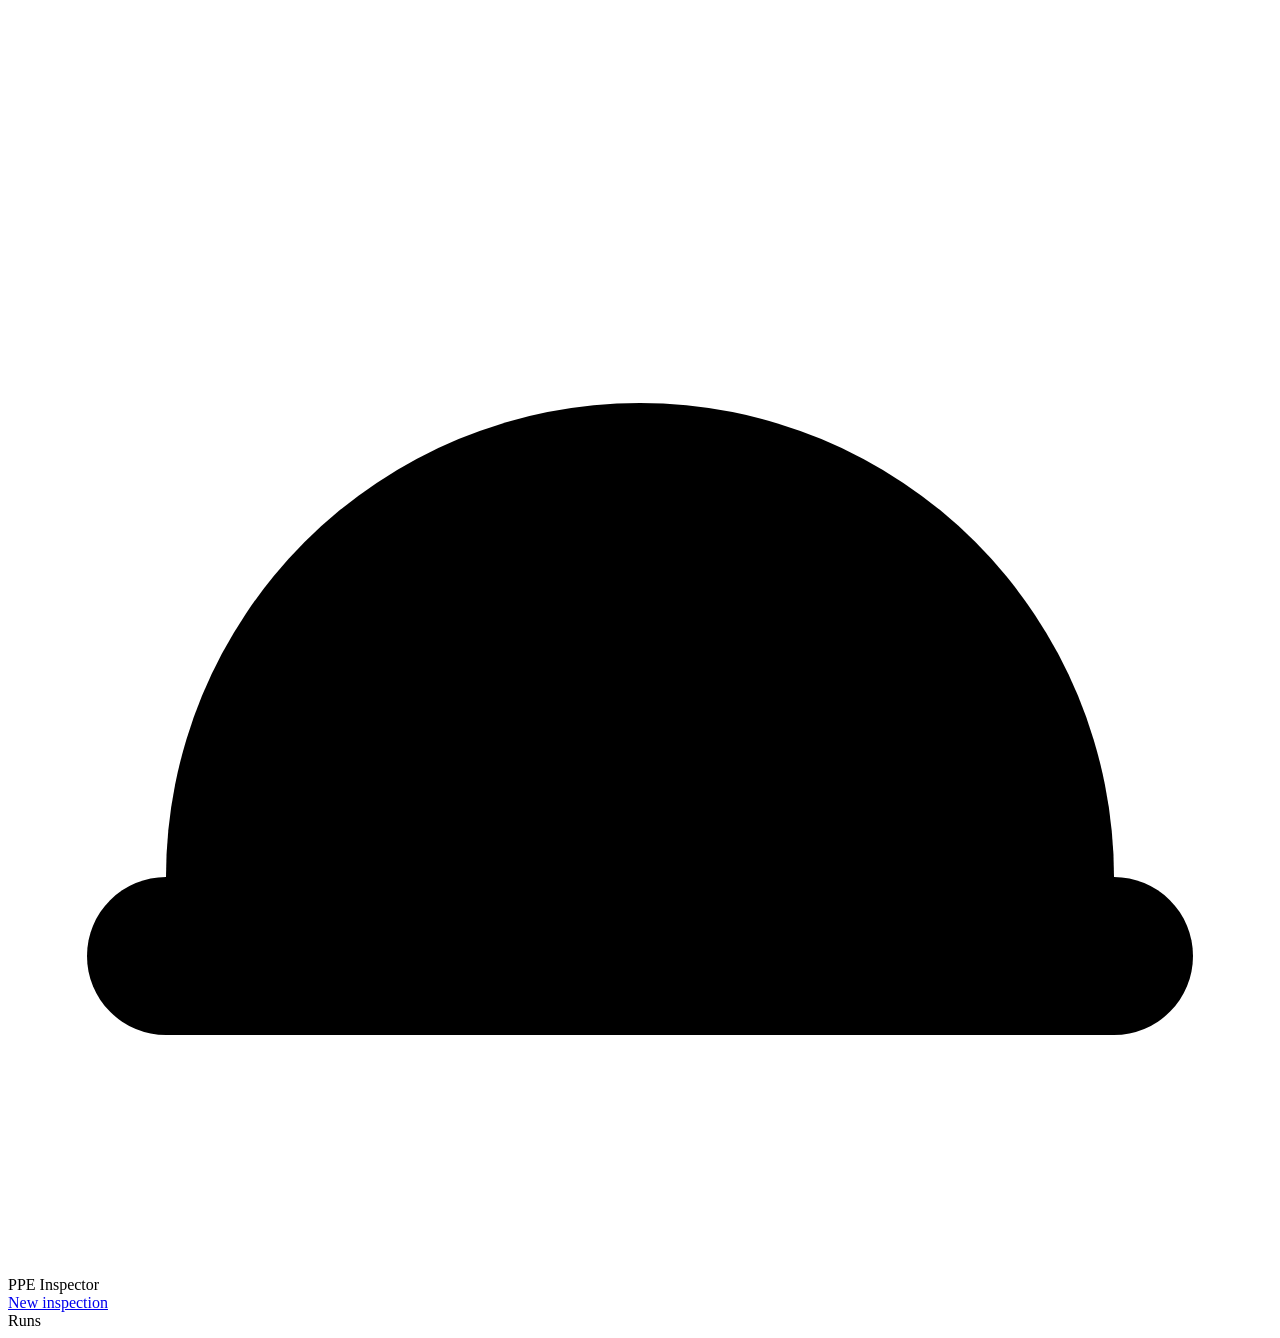
==== app/static/index.html @ adbf7ba1 "Add FastAPI web app with run history and results dashboard - app/: layered FastAPI backend (settings" ====
<!doctype html>
<html lang="en">
<head>
  <meta charset="utf-8">
  <meta name="viewport" content="width=device-width, initial-scale=1">
  <title>PPE Inspector</title>
  <link rel="preconnect" href="https://fonts.googleapis.com">
  <link rel="preconnect" href="https://fonts.gstatic.com" crossorigin>
  <link rel="stylesheet" href="https://fonts.googleapis.com/css2?family=Barlow+Condensed:wght@600;700&family=IBM+Plex+Mono:wght@400;500&family=IBM+Plex+Sans:wght@400;500;600&display=swap">
  <link rel="stylesheet" href="/styles.css">
  <link rel="icon" href="data:image/svg+xml,%3Csvg xmlns='http://www.w3.org/2000/svg' viewBox='0 0 32 32'%3E%3Cpath d='M4 22a12 12 0 0 1 24 0z' fill='%23e8c400'/%3E%3Crect x='2' y='22' width='28' height='4' rx='2' fill='%23e8c400'/%3E%3C/svg%3E">
</head>
<body>
  <div class="shell">
    <aside class="sidebar" aria-label="Runs">
      <div class="brand">
        <svg viewBox="0 0 32 32" aria-hidden="true"><path d="M4 22a12 12 0 0 1 24 0z"/><rect x="2" y="22" width="28" height="4" rx="2"/></svg>
        <span>PPE Inspector</span>
      </div>
      <a class="btn btn-primary btn-block" href="#new">New inspection</a>
      <div class="runs-head">
        <span class="eyebrow">Runs</span>
        <span class="eyebrow" id="runs-count"></span>
      </div>
      <nav id="runs-list" class="runs-list"></nav>
    </aside>

    <main id="view" class="view" tabindex="-1"></main>
  </div>

  <div id="tooltip" class="tooltip" role="tooltip" hidden></div>
  <script src="/js/app.js" type="module"></script>
</body>
</html>
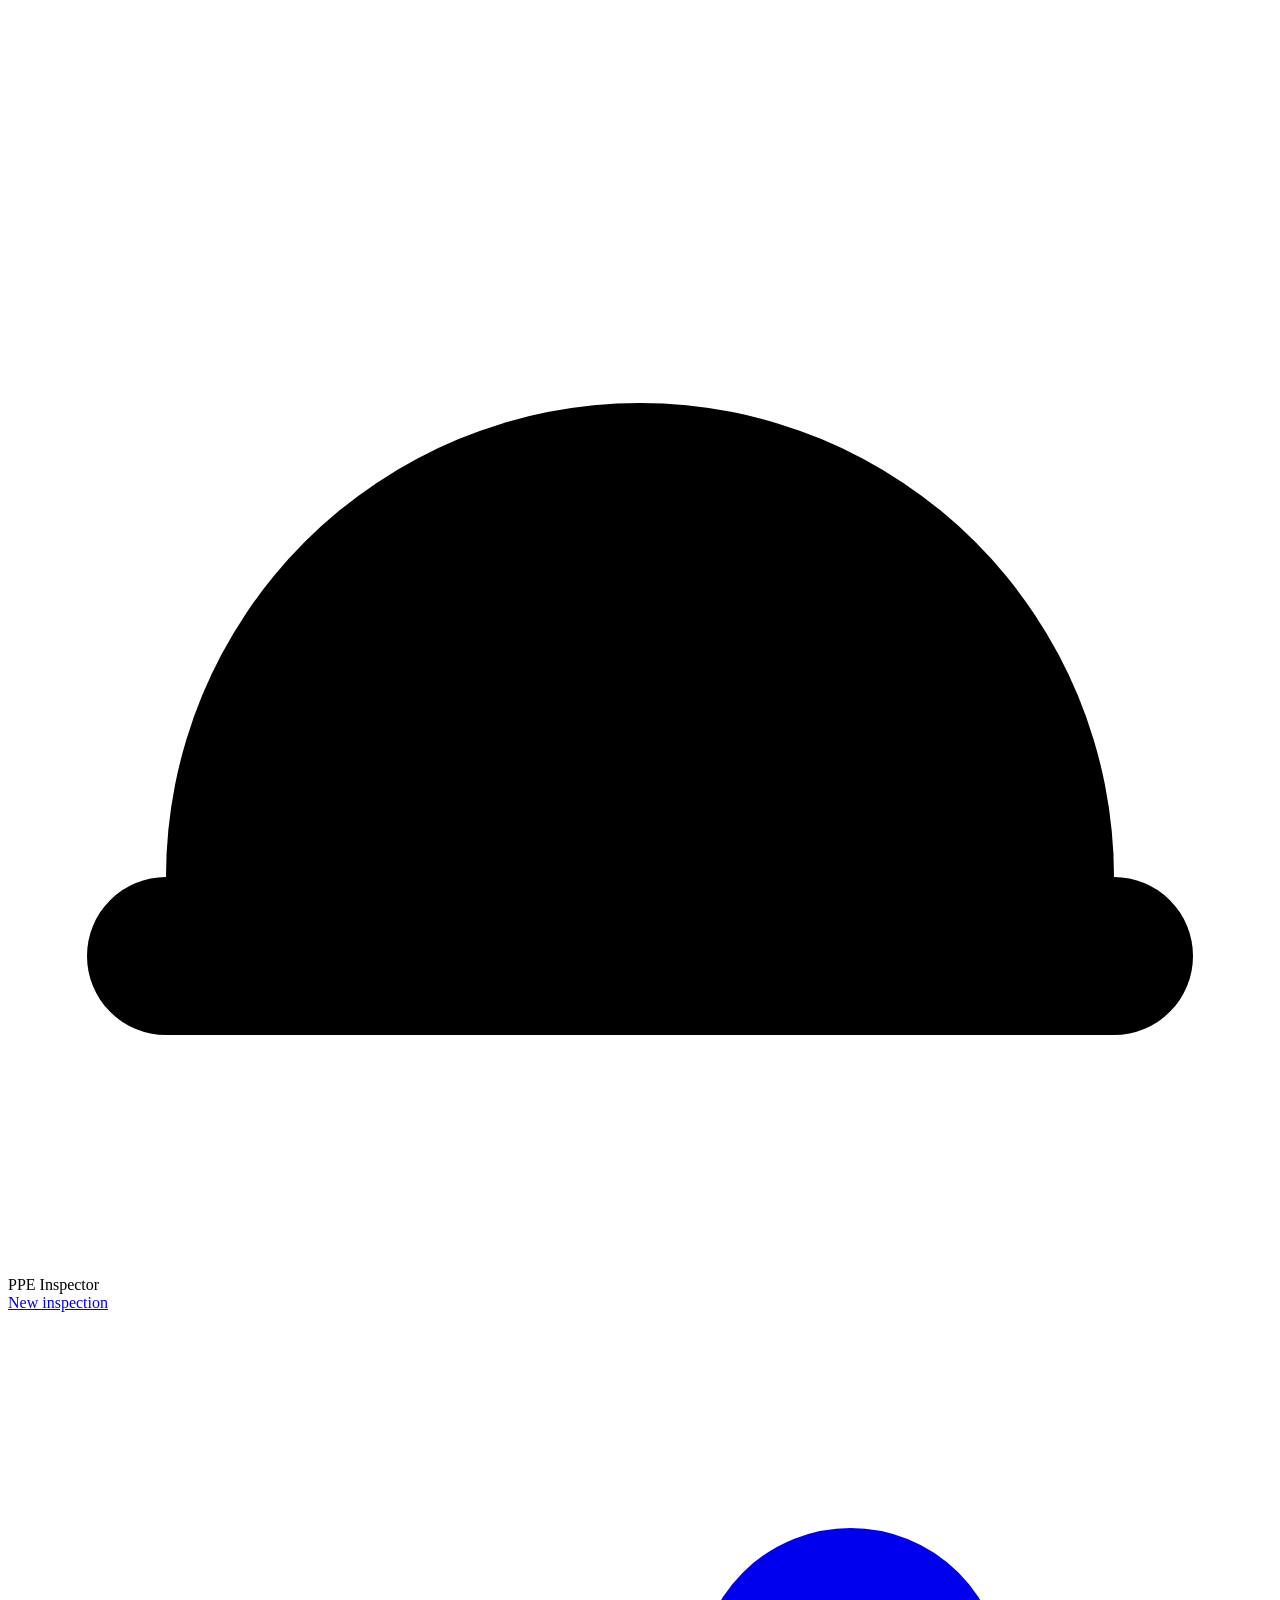
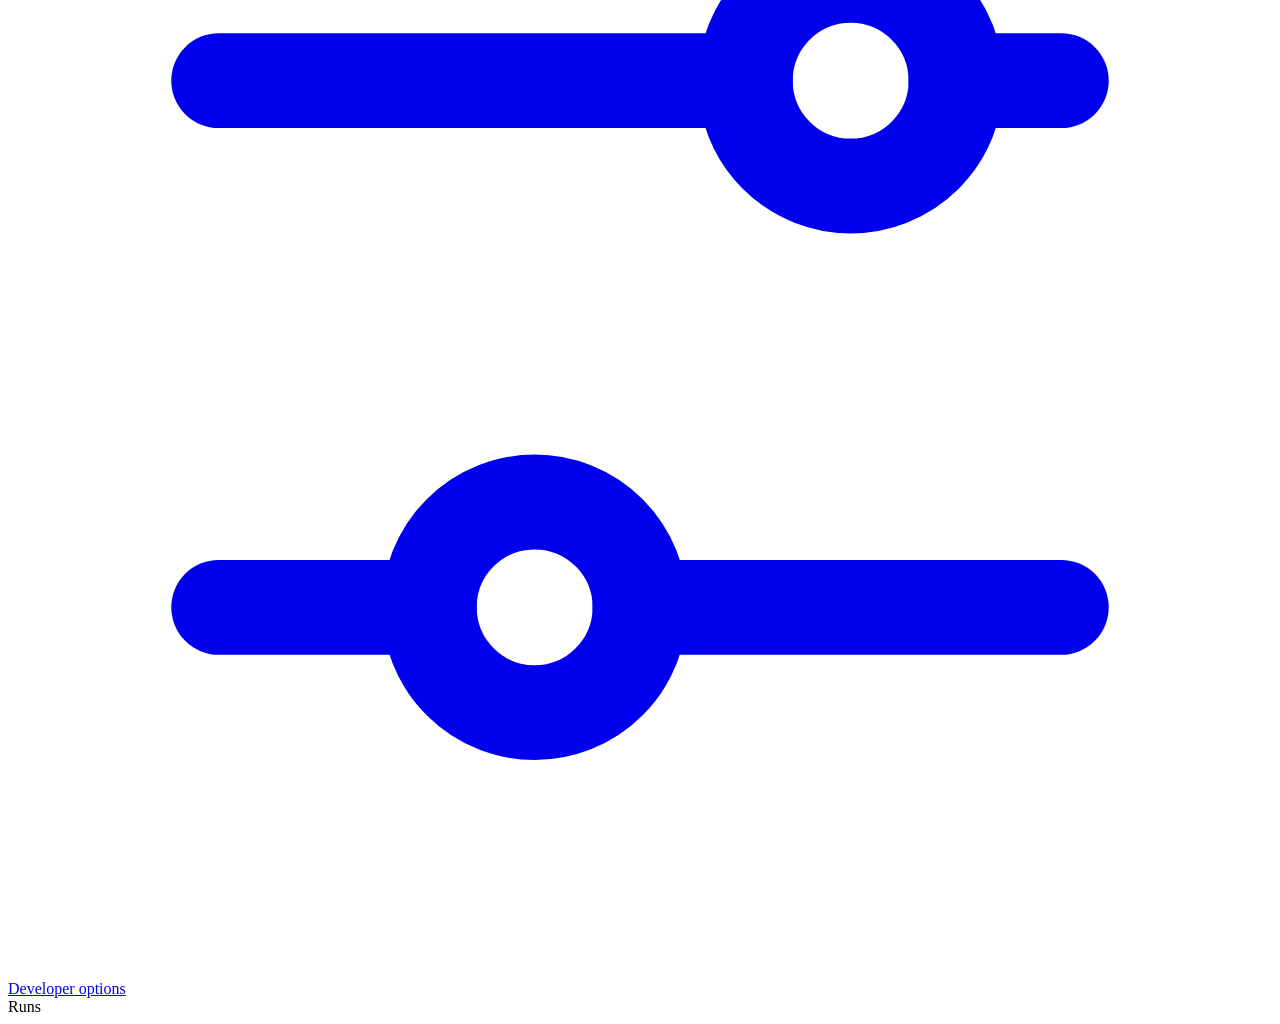
==== commit 439c8b1d: "Add developer options to tune prompts, decision rules, requests and tracking - ppe/tuning.py: valida" ====
--- a/app/static/index.html
+++ b/app/static/index.html
@@ -18,6 +18,10 @@
         <span>PPE Inspector</span>
       </div>
       <a class="btn btn-primary btn-block" href="#new">New inspection</a>
+      <a class="dev-link" id="dev-link" href="#dev">
+        <svg viewBox="0 0 24 24" fill="none" stroke="currentColor" stroke-width="1.8" stroke-linecap="round" aria-hidden="true"><path d="M4 7h10M18 7h2M4 17h4M12 17h8"/><circle cx="16" cy="7" r="2"/><circle cx="10" cy="17" r="2"/></svg>
+        Developer options
+      </a>
       <div class="runs-head">
         <span class="eyebrow">Runs</span>
         <span class="eyebrow" id="runs-count"></span>
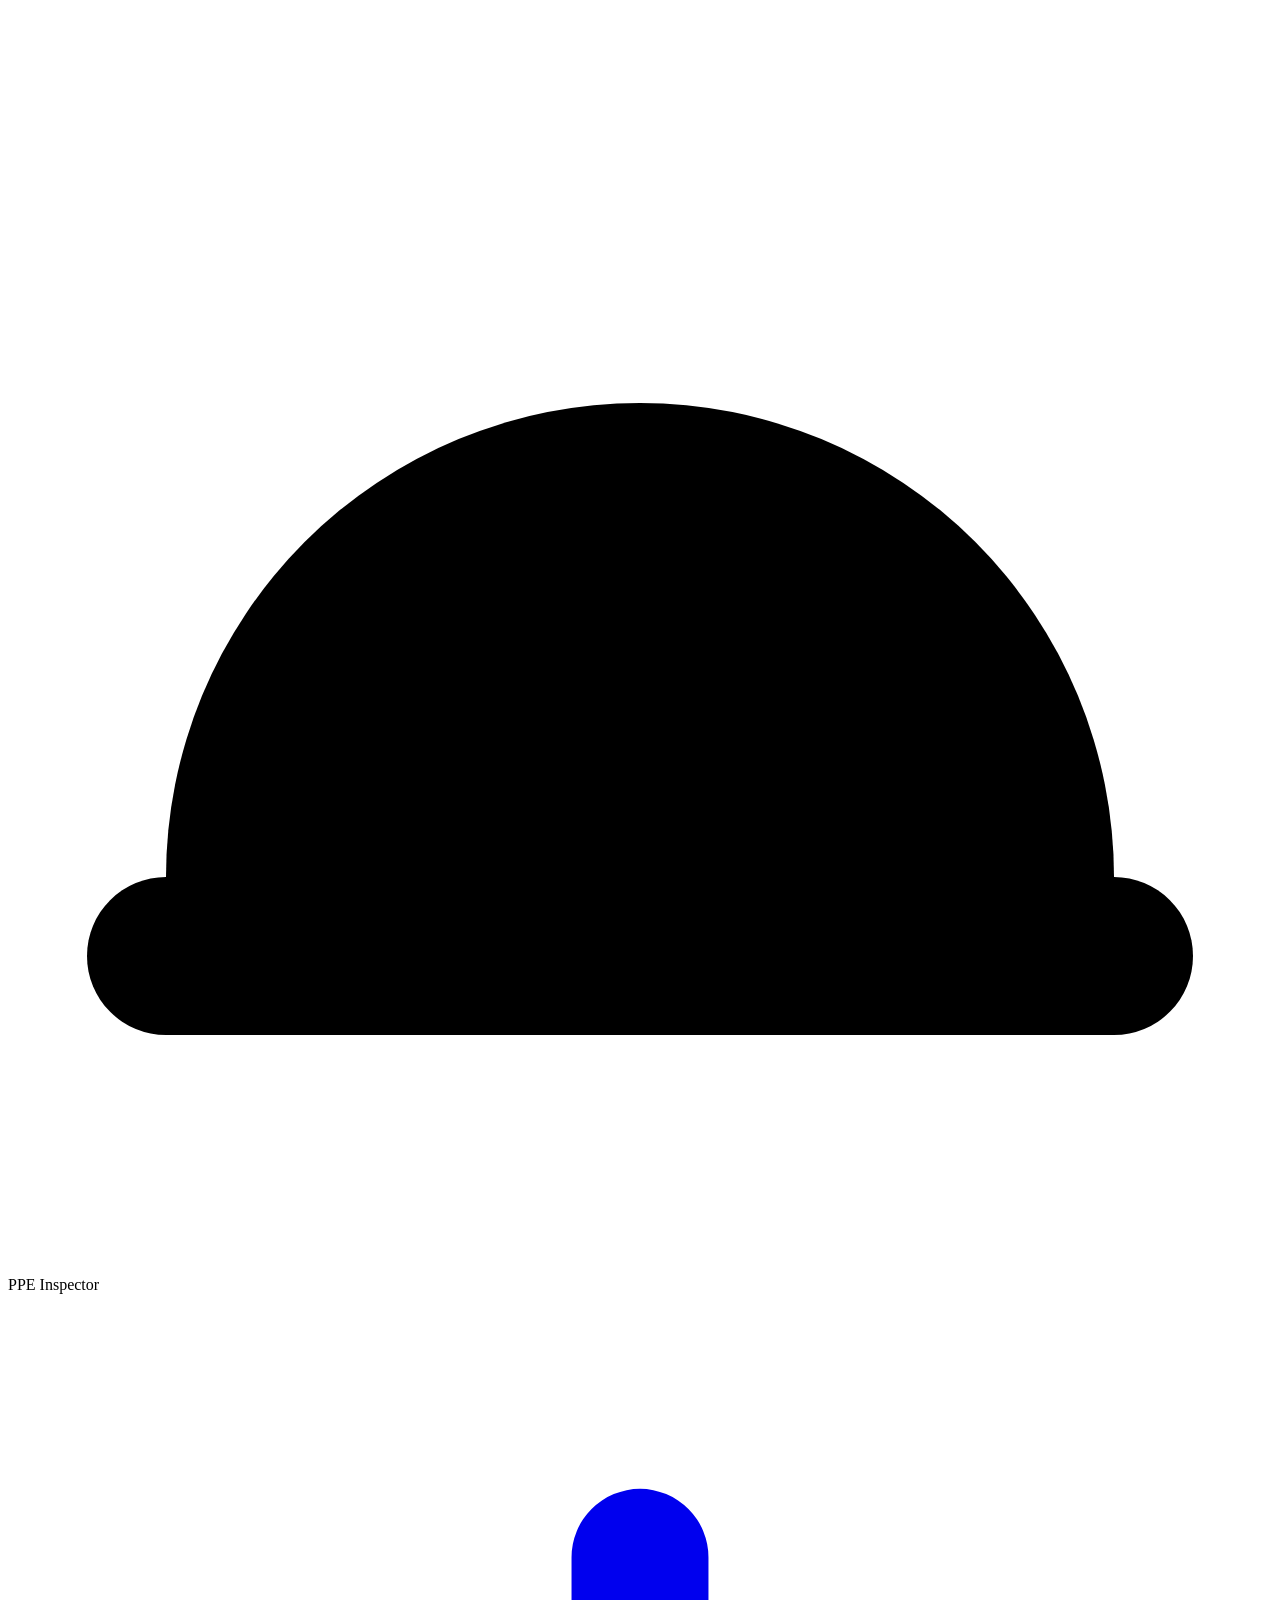
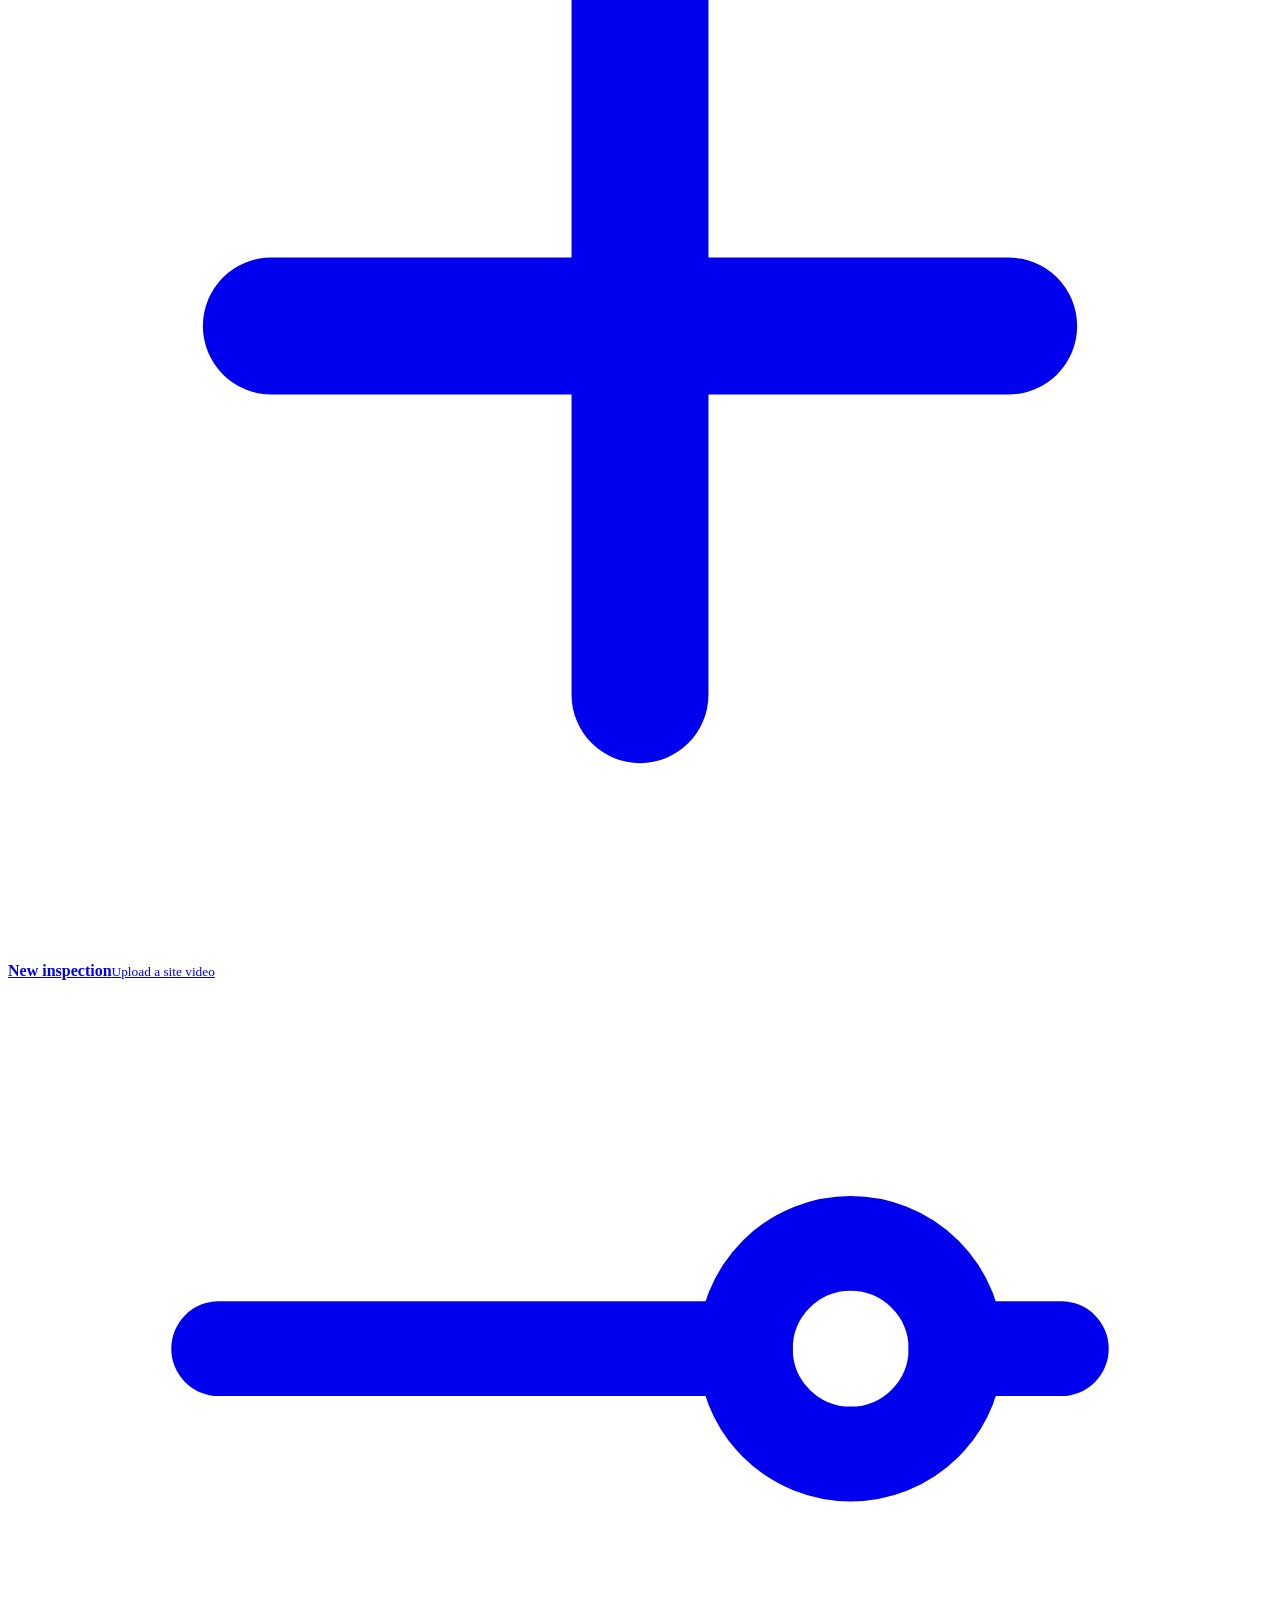
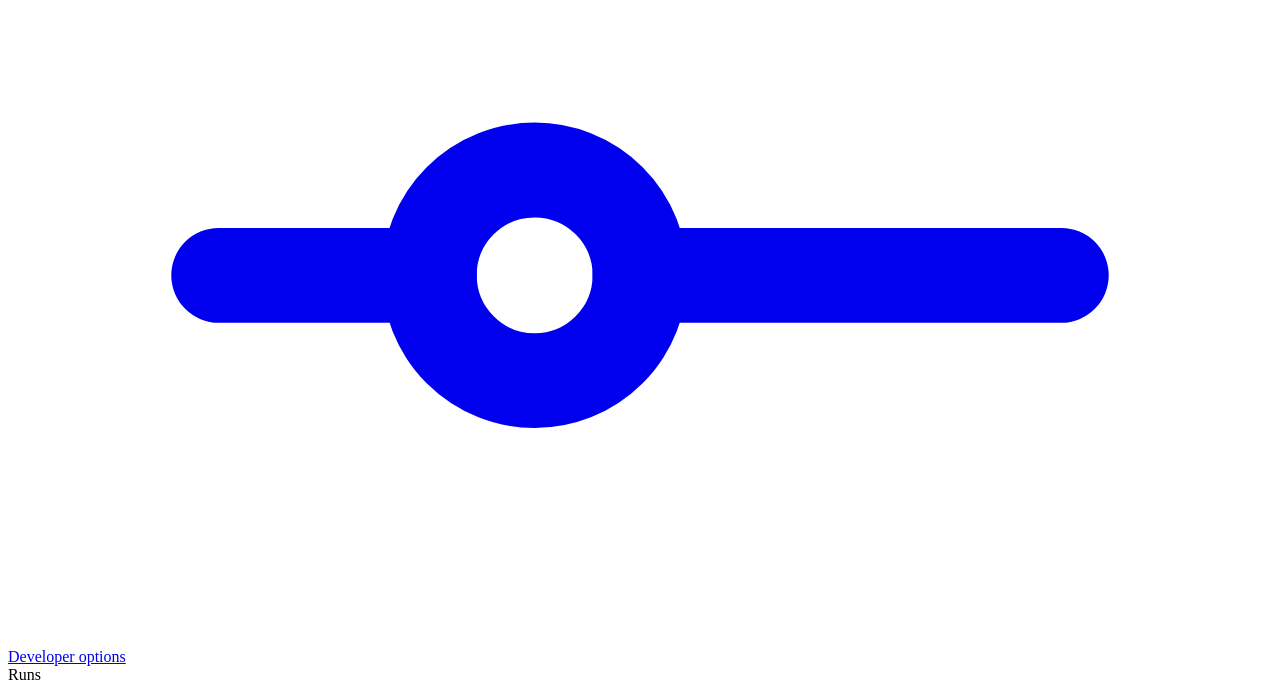
==== commit 07145ae9: "Make New inspection the sidebar's main call to action; never serve stale app files - New inspection " ====
--- a/app/static/index.html
+++ b/app/static/index.html
@@ -17,7 +17,10 @@
         <svg viewBox="0 0 32 32" aria-hidden="true"><path d="M4 22a12 12 0 0 1 24 0z"/><rect x="2" y="22" width="28" height="4" rx="2"/></svg>
         <span>PPE Inspector</span>
       </div>
-      <a class="btn btn-primary btn-block" href="#new">New inspection</a>
+      <a class="new-cta" id="new-link" href="#new">
+        <span class="new-cta-icon" aria-hidden="true"><svg viewBox="0 0 24 24" fill="none" stroke="currentColor" stroke-width="2.6" stroke-linecap="round"><path d="M12 5v14M5 12h14"/></svg></span>
+        <span class="new-cta-text"><b>New inspection</b><small>Upload a site video</small></span>
+      </a>
       <a class="dev-link" id="dev-link" href="#dev">
         <svg viewBox="0 0 24 24" fill="none" stroke="currentColor" stroke-width="1.8" stroke-linecap="round" aria-hidden="true"><path d="M4 7h10M18 7h2M4 17h4M12 17h8"/><circle cx="16" cy="7" r="2"/><circle cx="10" cy="17" r="2"/></svg>
         Developer options
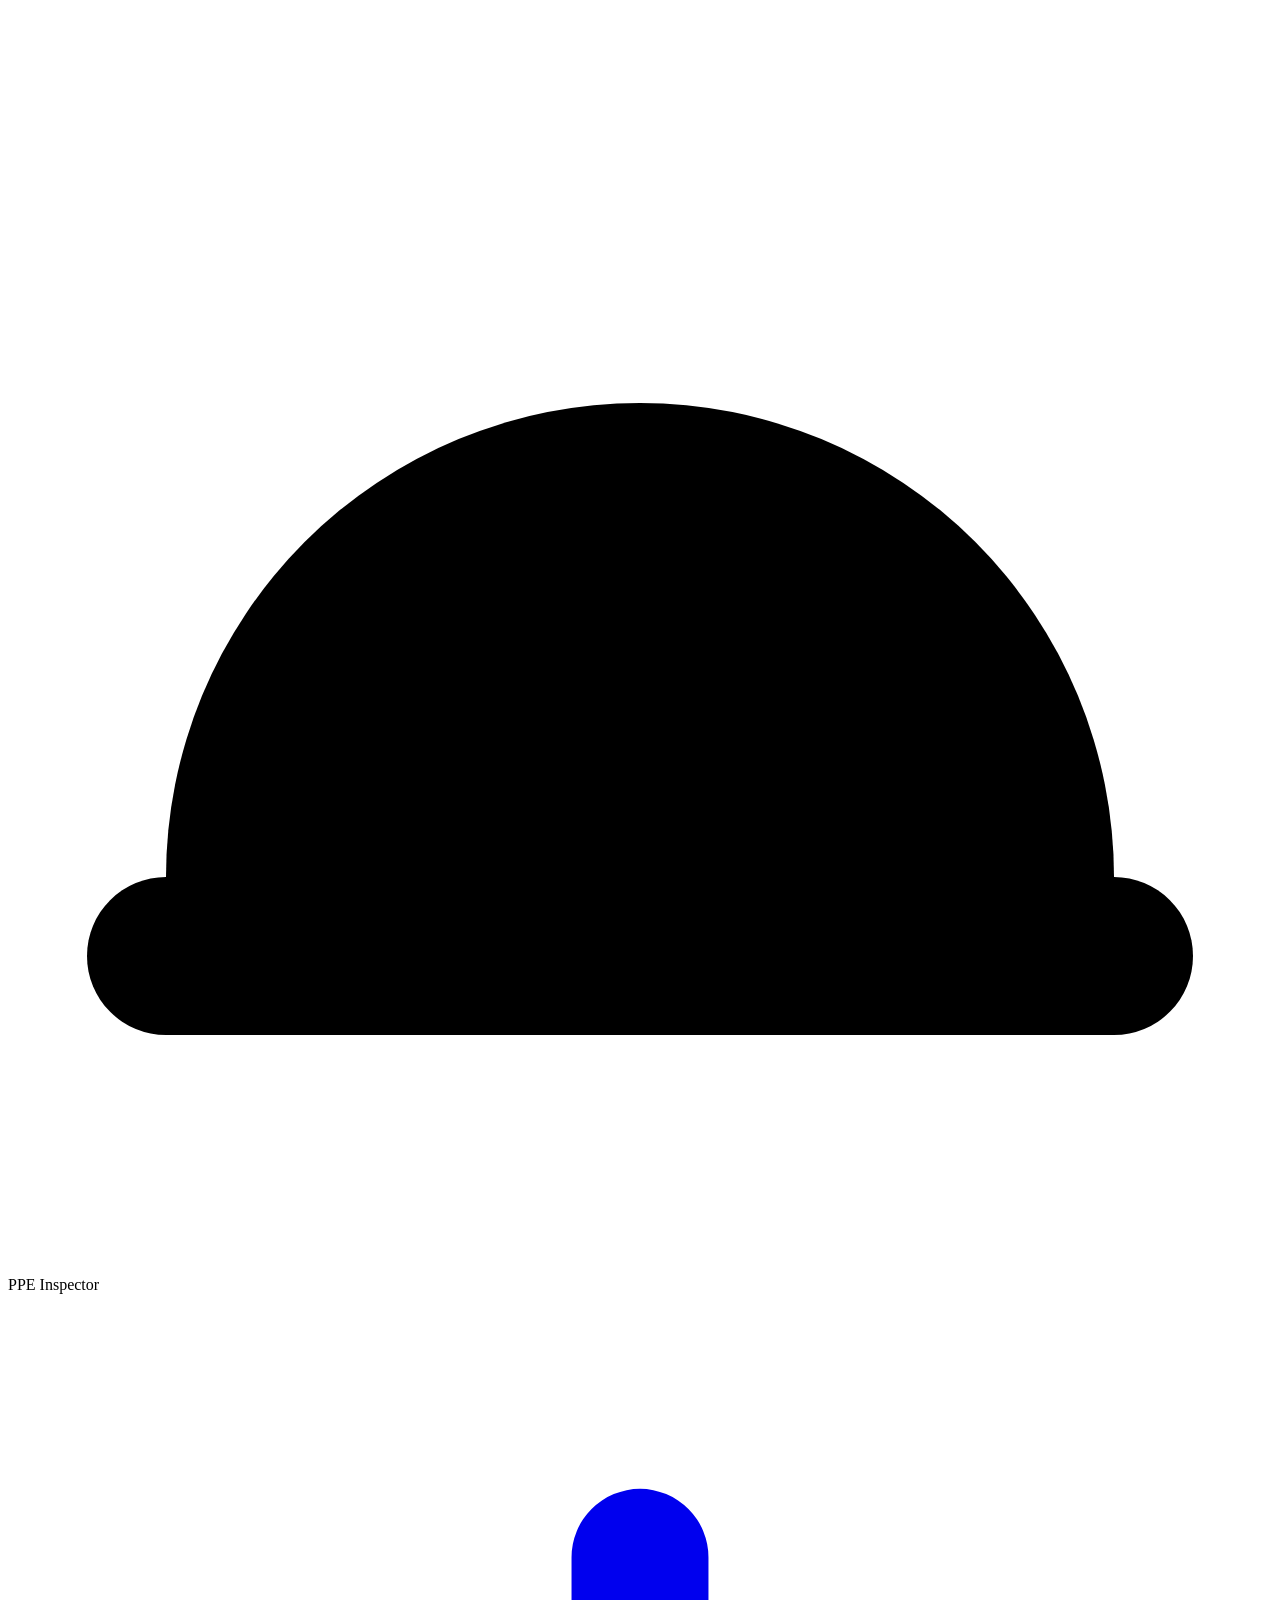
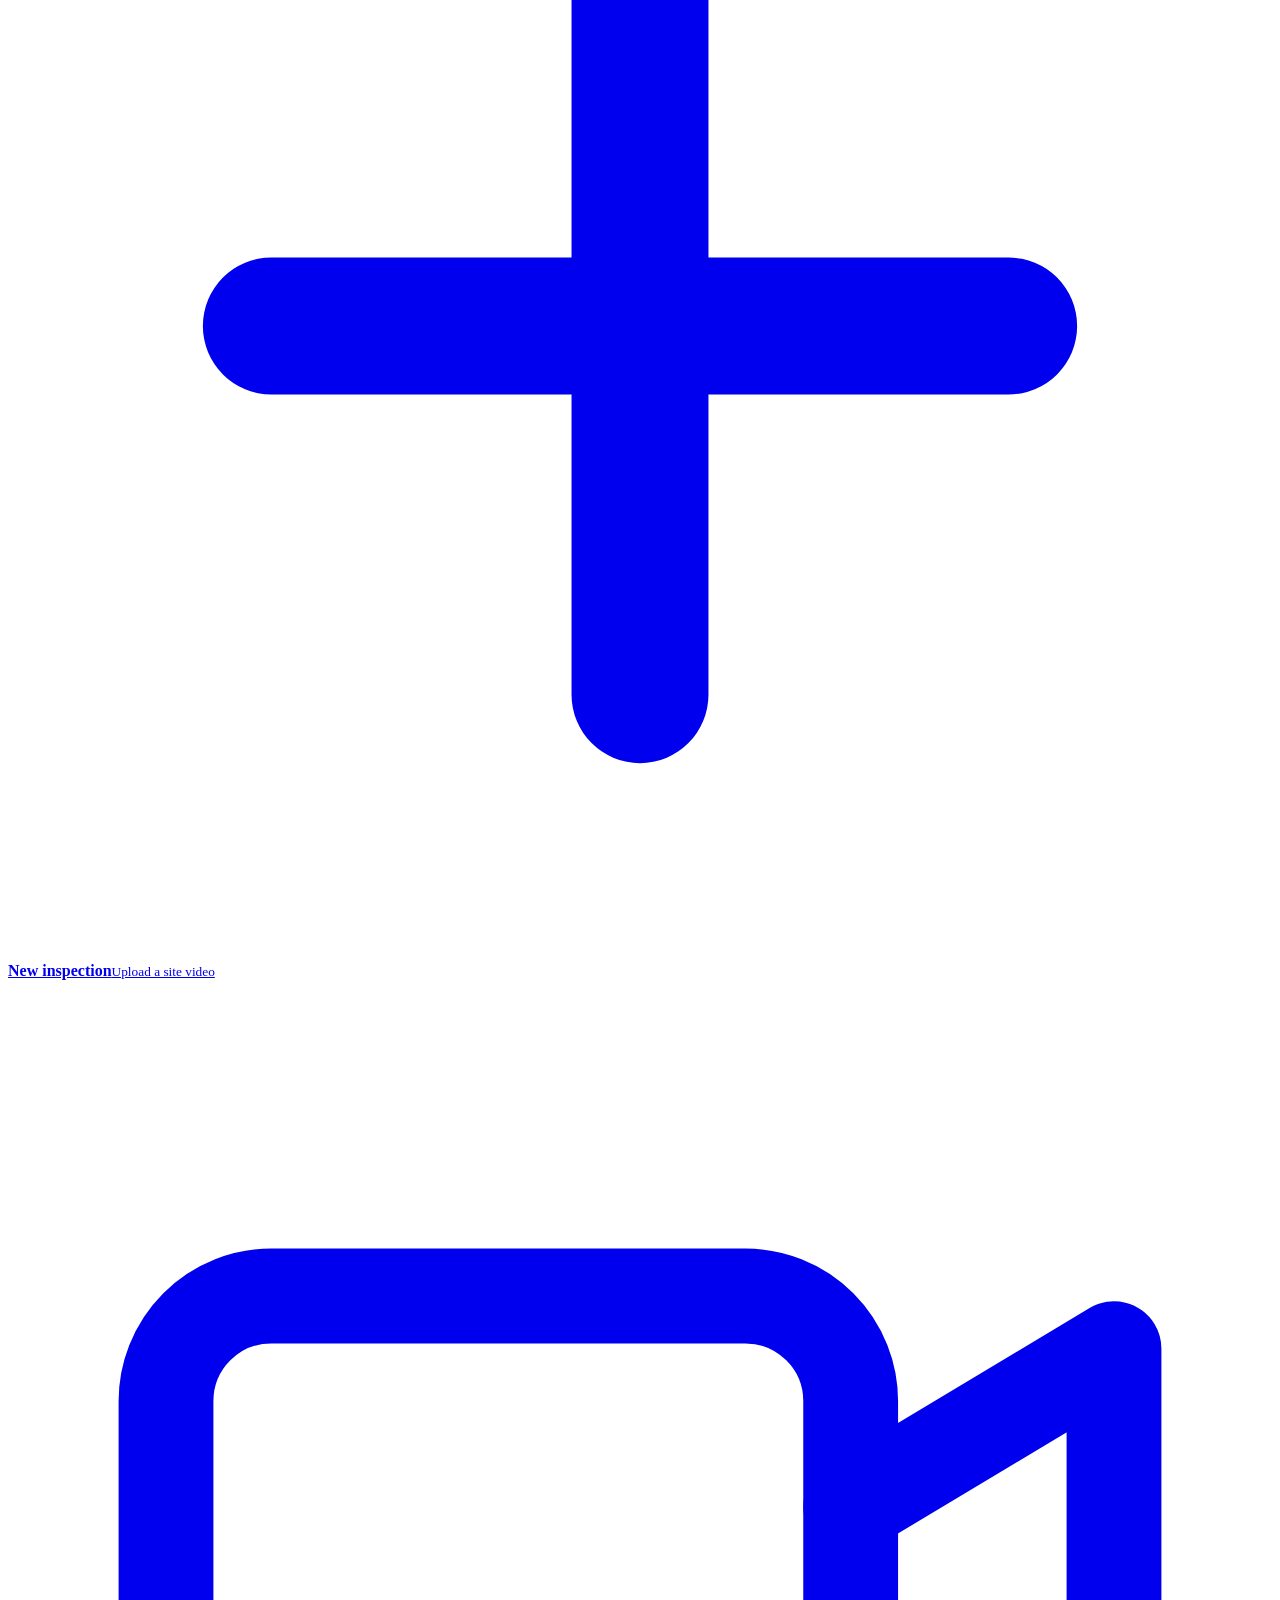
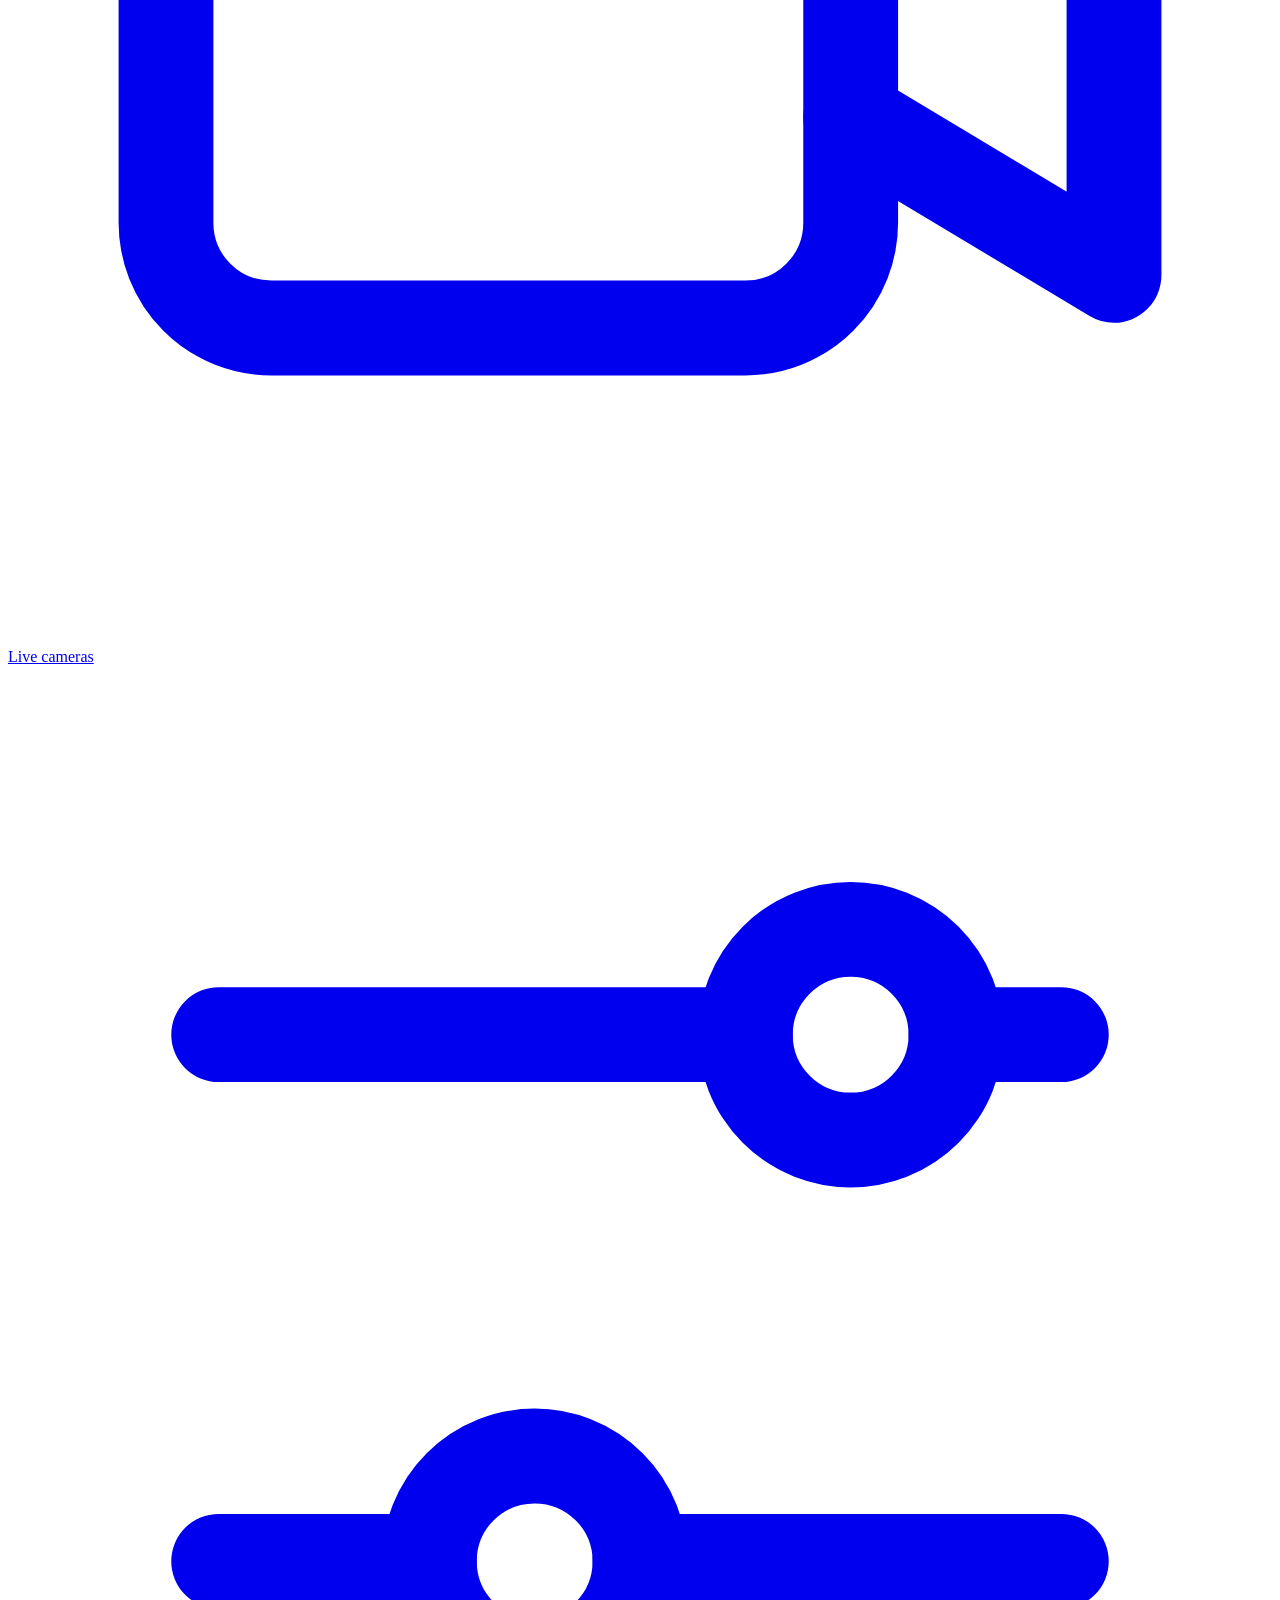
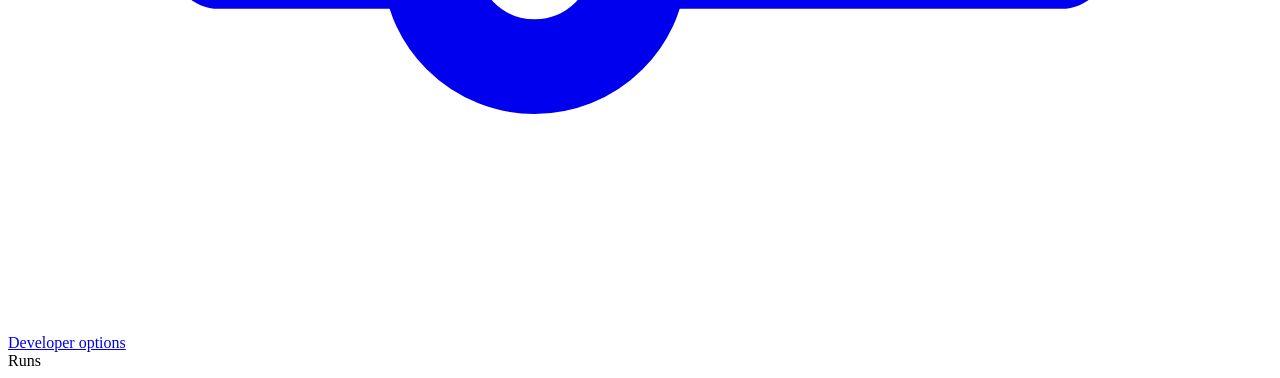
==== commit cecea981: "Live camera wall: simulated looping RTSP cameras with live PPE detection Adds a Live cameras page: p" ====
--- a/app/static/index.html
+++ b/app/static/index.html
@@ -21,6 +21,10 @@
         <span class="new-cta-icon" aria-hidden="true"><svg viewBox="0 0 24 24" fill="none" stroke="currentColor" stroke-width="2.6" stroke-linecap="round"><path d="M12 5v14M5 12h14"/></svg></span>
         <span class="new-cta-text"><b>New inspection</b><small>Upload a site video</small></span>
       </a>
+      <a class="cam-link" id="cam-link" href="#cameras">
+        <svg viewBox="0 0 24 24" fill="none" stroke="currentColor" stroke-width="1.8" stroke-linecap="round" stroke-linejoin="round" aria-hidden="true"><rect x="3" y="6" width="13" height="12" rx="2"/><path d="m16 10 5-3v10l-5-3"/></svg>
+        <span>Live cameras</span>
+      </a>
       <a class="dev-link" id="dev-link" href="#dev">
         <svg viewBox="0 0 24 24" fill="none" stroke="currentColor" stroke-width="1.8" stroke-linecap="round" aria-hidden="true"><path d="M4 7h10M18 7h2M4 17h4M12 17h8"/><circle cx="16" cy="7" r="2"/><circle cx="10" cy="17" r="2"/></svg>
         Developer options
